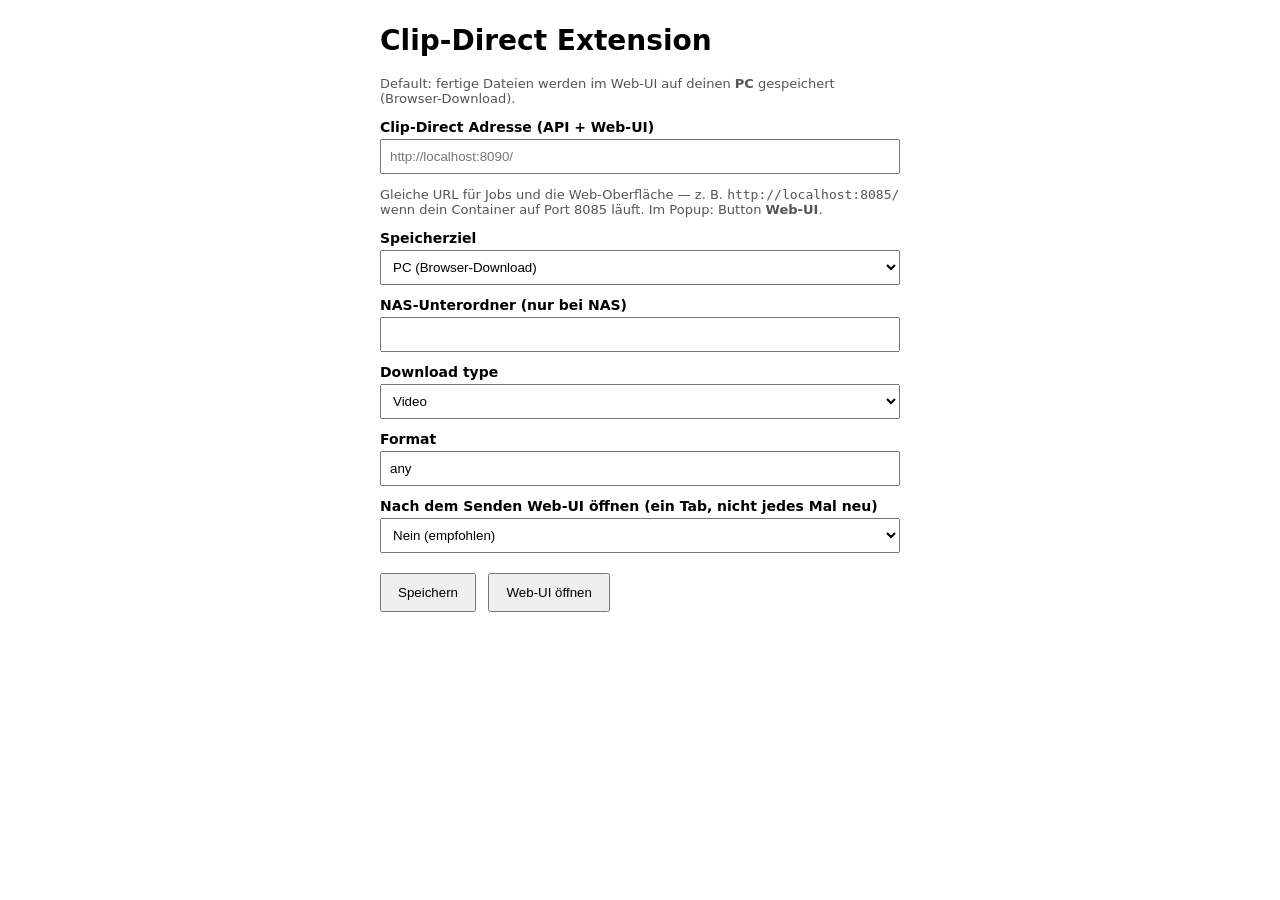
==== extension/options.html @ b969fb28 "Release 1.1.0: Clip-Direct with AGPL docs and preserved HLS/merge behavior Co-authored-by: Cursor <c" ====
<!DOCTYPE html>
<html lang="de">
<head>
  <meta charset="utf-8" />
  <title>Clip-Direct – Einstellungen</title>
  <style>
    body { font: 14px system-ui, sans-serif; max-width: 520px; margin: 24px auto; padding: 0 16px; }
    label { display: block; margin-top: 12px; font-weight: 600; }
    input, select { width: 100%; margin-top: 4px; padding: 8px; box-sizing: border-box; }
    button { margin-top: 20px; padding: 10px 16px; }
    .saved { color: green; margin-left: 8px; }
    p.note { color: #555; font-size: 13px; }
  </style>
</head>
<body>
  <h1>Clip-Direct Extension</h1>
  <p class="note">Default: fertige Dateien werden im Web-UI auf deinen <strong>PC</strong> gespeichert (Browser-Download).</p>
  <label>Clip-Direct Adresse (API + Web-UI)
    <input type="url" id="clipDirectBaseUrl" placeholder="http://localhost:8090/" />
  </label>
  <p class="note">Gleiche URL für Jobs und die Web-Oberfläche — z.&nbsp;B. <code>http://localhost:8085/</code> wenn dein Container auf Port 8085 läuft. Im Popup: Button <strong>Web-UI</strong>.</p>
  <label>Speicherziel
    <select id="saveTarget">
      <option value="browser">PC (Browser-Download)</option>
      <option value="nas">NAS (Server-Ordner)</option>
    </select>
  </label>
  <label>NAS-Unterordner (nur bei NAS)
    <input type="text" id="folder" placeholder="" />
  </label>
  <label>Download type
    <select id="downloadType">
      <option value="video">Video</option>
      <option value="audio">Audio</option>
    </select>
  </label>
  <label>Format
    <input type="text" id="format" value="any" />
  </label>
  <label>Nach dem Senden Web-UI öffnen (ein Tab, nicht jedes Mal neu)
    <select id="openUiAfterQueue">
      <option value="false">Nein (empfohlen)</option>
      <option value="true">Ja — vorhandenen Tab fokussieren</option>
    </select>
  </label>
  <button type="button" id="save">Speichern</button><span id="saved" class="saved" hidden>Gespeichert</span>
  <button type="button" id="openUi" style="margin-left:8px">Web-UI öffnen</button>
  <script type="module" src="options.js"></script>
</body>
</html>
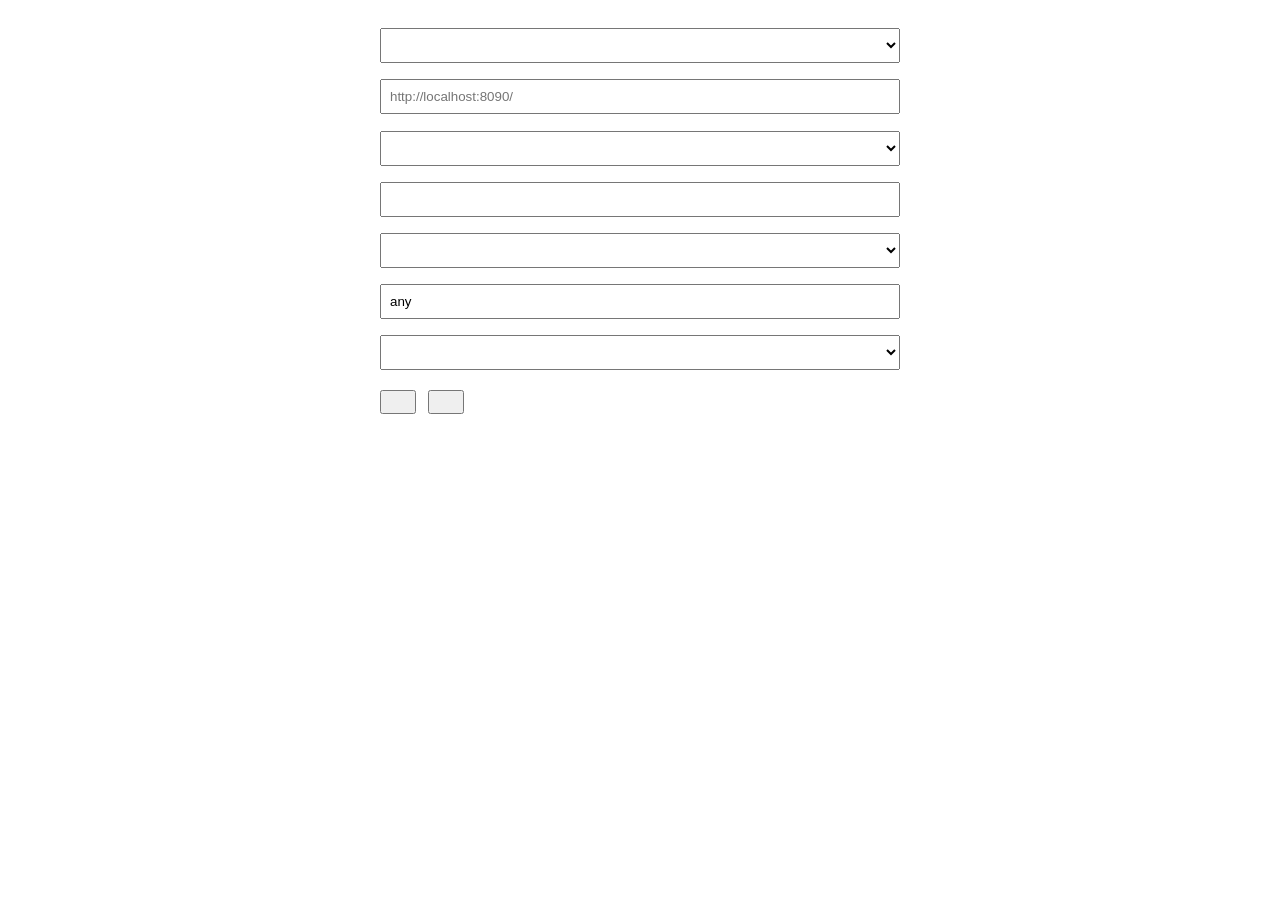
==== commit ac3bf854: "English default UI with optional German (extension + web UI). Add i18n locales, README responsible-u" ====
--- a/extension/options.html
+++ b/extension/options.html
@@ -1,8 +1,8 @@
 <!DOCTYPE html>
-<html lang="de">
+<html lang="en">
 <head>
   <meta charset="utf-8" />
-  <title>Clip-Direct – Einstellungen</title>
+  <title>Clip-Direct – Settings</title>
   <style>
     body { font: 14px system-ui, sans-serif; max-width: 520px; margin: 24px auto; padding: 0 16px; }
     label { display: block; margin-top: 12px; font-weight: 600; }
@@ -13,38 +13,37 @@
   </style>
 </head>
 <body>
-  <h1>Clip-Direct Extension</h1>
-  <p class="note">Default: fertige Dateien werden im Web-UI auf deinen <strong>PC</strong> gespeichert (Browser-Download).</p>
-  <label>Clip-Direct Adresse (API + Web-UI)
-    <input type="url" id="clipDirectBaseUrl" placeholder="http://localhost:8090/" />
-  </label>
-  <p class="note">Gleiche URL für Jobs und die Web-Oberfläche — z.&nbsp;B. <code>http://localhost:8085/</code> wenn dein Container auf Port 8085 läuft. Im Popup: Button <strong>Web-UI</strong>.</p>
-  <label>Speicherziel
-    <select id="saveTarget">
-      <option value="browser">PC (Browser-Download)</option>
-      <option value="nas">NAS (Server-Ordner)</option>
-    </select>
-  </label>
-  <label>NAS-Unterordner (nur bei NAS)
-    <input type="text" id="folder" placeholder="" />
-  </label>
-  <label>Download type
-    <select id="downloadType">
-      <option value="video">Video</option>
-      <option value="audio">Audio</option>
-    </select>
-  </label>
-  <label>Format
-    <input type="text" id="format" value="any" />
-  </label>
-  <label>Nach dem Senden Web-UI öffnen (ein Tab, nicht jedes Mal neu)
-    <select id="openUiAfterQueue">
-      <option value="false">Nein (empfohlen)</option>
-      <option value="true">Ja — vorhandenen Tab fokussieren</option>
-    </select>
-  </label>
-  <button type="button" id="save">Speichern</button><span id="saved" class="saved" hidden>Gespeichert</span>
-  <button type="button" id="openUi" style="margin-left:8px">Web-UI öffnen</button>
+  <h1 data-i18n="options.title"></h1>
+  <p class="note" data-i18n="options.noteDefault"></p>
+  <label data-i18n="options.language"></label>
+  <select id="uiLocale">
+    <option value="en" data-i18n="options.lang.en"></option>
+    <option value="de" data-i18n="options.lang.de"></option>
+  </select>
+  <label data-i18n="options.serverUrl"></label>
+  <input type="url" id="clipDirectBaseUrl" placeholder="http://localhost:8090/" />
+  <p class="note" data-i18n="options.serverNote"></p>
+  <label data-i18n="options.saveTarget"></label>
+  <select id="saveTarget">
+    <option value="browser" data-i18n="options.saveBrowser"></option>
+    <option value="nas" data-i18n="options.saveNas"></option>
+  </select>
+  <label data-i18n="options.nasFolder"></label>
+  <input type="text" id="folder" placeholder="" />
+  <label data-i18n="options.downloadType"></label>
+  <select id="downloadType">
+    <option value="video" data-i18n="options.typeVideo"></option>
+    <option value="audio" data-i18n="options.typeAudio"></option>
+  </select>
+  <label data-i18n="options.format"></label>
+  <input type="text" id="format" value="any" />
+  <label data-i18n="options.openUiAfterQueue"></label>
+  <select id="openUiAfterQueue">
+    <option value="false" data-i18n="options.openUiNo"></option>
+    <option value="true" data-i18n="options.openUiYes"></option>
+  </select>
+  <button type="button" id="save" data-i18n="options.save"></button><span id="saved" class="saved" hidden data-i18n="options.saved"></span>
+  <button type="button" id="openUi" style="margin-left:8px" data-i18n="options.openWebUi"></button>
   <script type="module" src="options.js"></script>
 </body>
 </html>
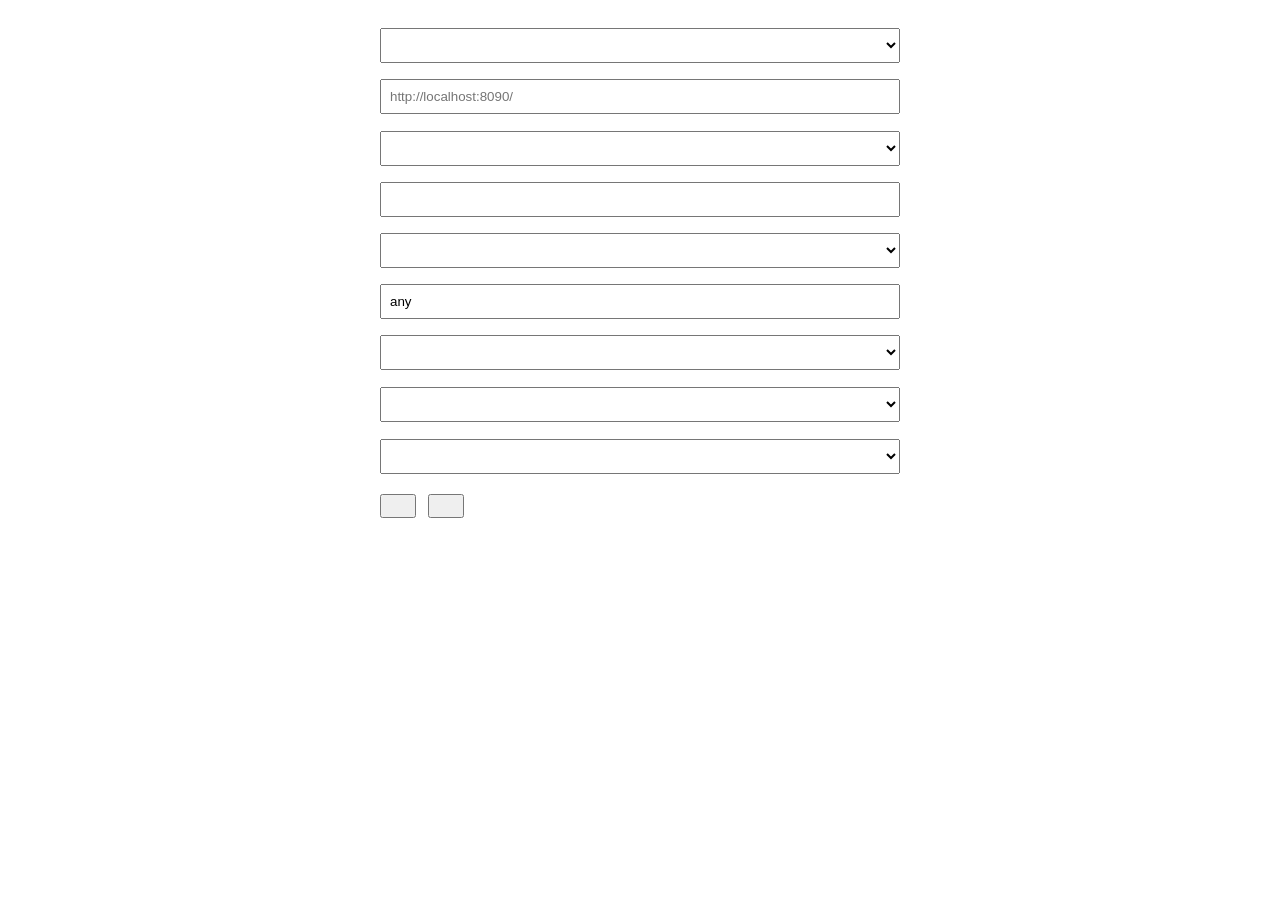
==== commit 128c839a: "checkpoint before checking out master" ====
--- a/extension/options.html
+++ b/extension/options.html
@@ -37,6 +37,18 @@
   </select>
   <label data-i18n="options.format"></label>
   <input type="text" id="format" value="any" />
+  <label data-i18n="options.clipEncodeMode"></label>
+  <select id="clipEncodeMode">
+    <option value="preserve" data-i18n="options.clipEncodePreserve"></option>
+    <option value="exact" data-i18n="options.clipEncodeExact"></option>
+  </select>
+  <p class="note" data-i18n="options.clipEncodeNote"></p>
+  <label data-i18n="options.postRender"></label>
+  <select id="postRender">
+    <option value="false" data-i18n="options.postRenderOff"></option>
+    <option value="true" data-i18n="options.postRenderOn"></option>
+  </select>
+  <p class="note" data-i18n="options.postRenderNote"></p>
   <label data-i18n="options.openUiAfterQueue"></label>
   <select id="openUiAfterQueue">
     <option value="false" data-i18n="options.openUiNo"></option>
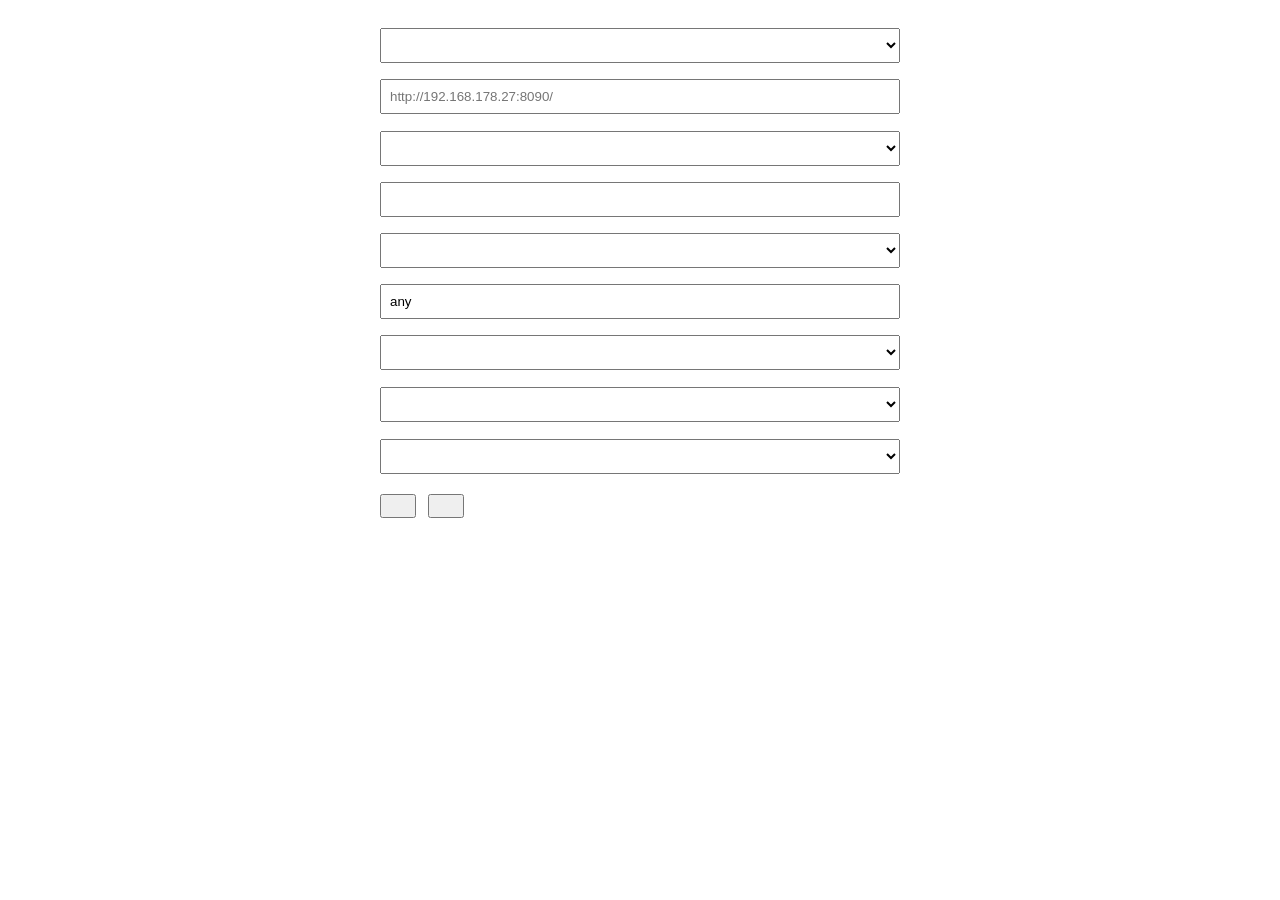
==== commit cd70c6bd: "Honor edited clip times on browser HLS, including merge. Tokenized CDNs download in Chrome to avoid " ====
--- a/extension/options.html
+++ b/extension/options.html
@@ -21,7 +21,7 @@
     <option value="de" data-i18n="options.lang.de"></option>
   </select>
   <label data-i18n="options.serverUrl"></label>
-  <input type="url" id="clipDirectBaseUrl" placeholder="http://localhost:8090/" />
+  <input type="url" id="clipDirectBaseUrl" placeholder="http://192.168.178.27:8090/" />
   <p class="note" data-i18n="options.serverNote"></p>
   <label data-i18n="options.saveTarget"></label>
   <select id="saveTarget">
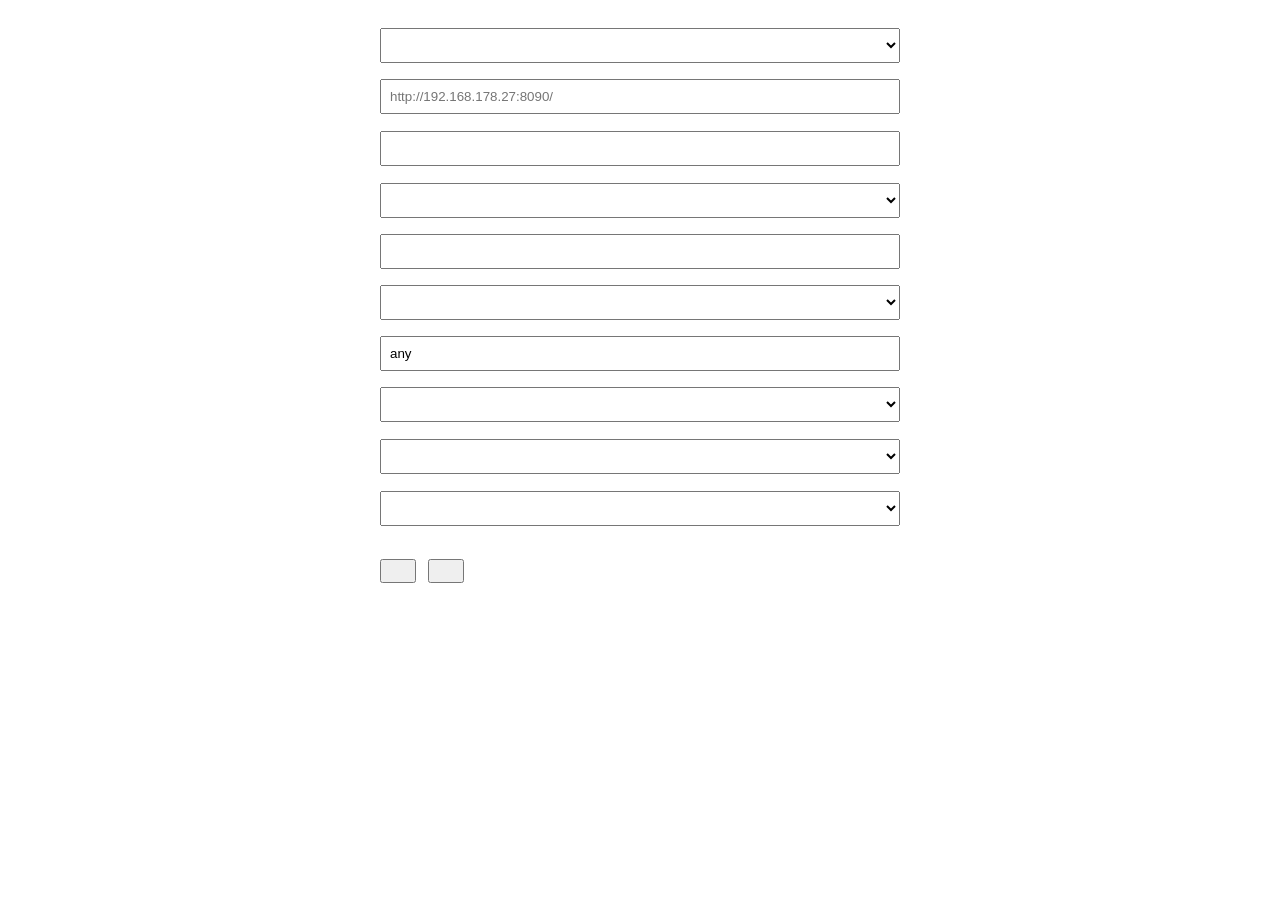
==== commit ffa24175: "Harden backend and extension: cancel, streamed ingest, API token, background browser fetch. Backend:" ====
--- a/extension/options.html
+++ b/extension/options.html
@@ -23,6 +23,9 @@
   <label data-i18n="options.serverUrl"></label>
   <input type="url" id="clipDirectBaseUrl" placeholder="http://192.168.178.27:8090/" />
   <p class="note" data-i18n="options.serverNote"></p>
+  <label data-i18n="options.apiToken"></label>
+  <input type="password" id="apiToken" autocomplete="off" />
+  <p class="note" data-i18n="options.apiTokenNote"></p>
   <label data-i18n="options.saveTarget"></label>
   <select id="saveTarget">
     <option value="browser" data-i18n="options.saveBrowser"></option>
@@ -54,6 +57,7 @@
     <option value="false" data-i18n="options.openUiNo"></option>
     <option value="true" data-i18n="options.openUiYes"></option>
   </select>
+  <p class="note" data-i18n="options.shortcutsNote"></p>
   <button type="button" id="save" data-i18n="options.save"></button><span id="saved" class="saved" hidden data-i18n="options.saved"></span>
   <button type="button" id="openUi" style="margin-left:8px" data-i18n="options.openWebUi"></button>
   <script type="module" src="options.js"></script>
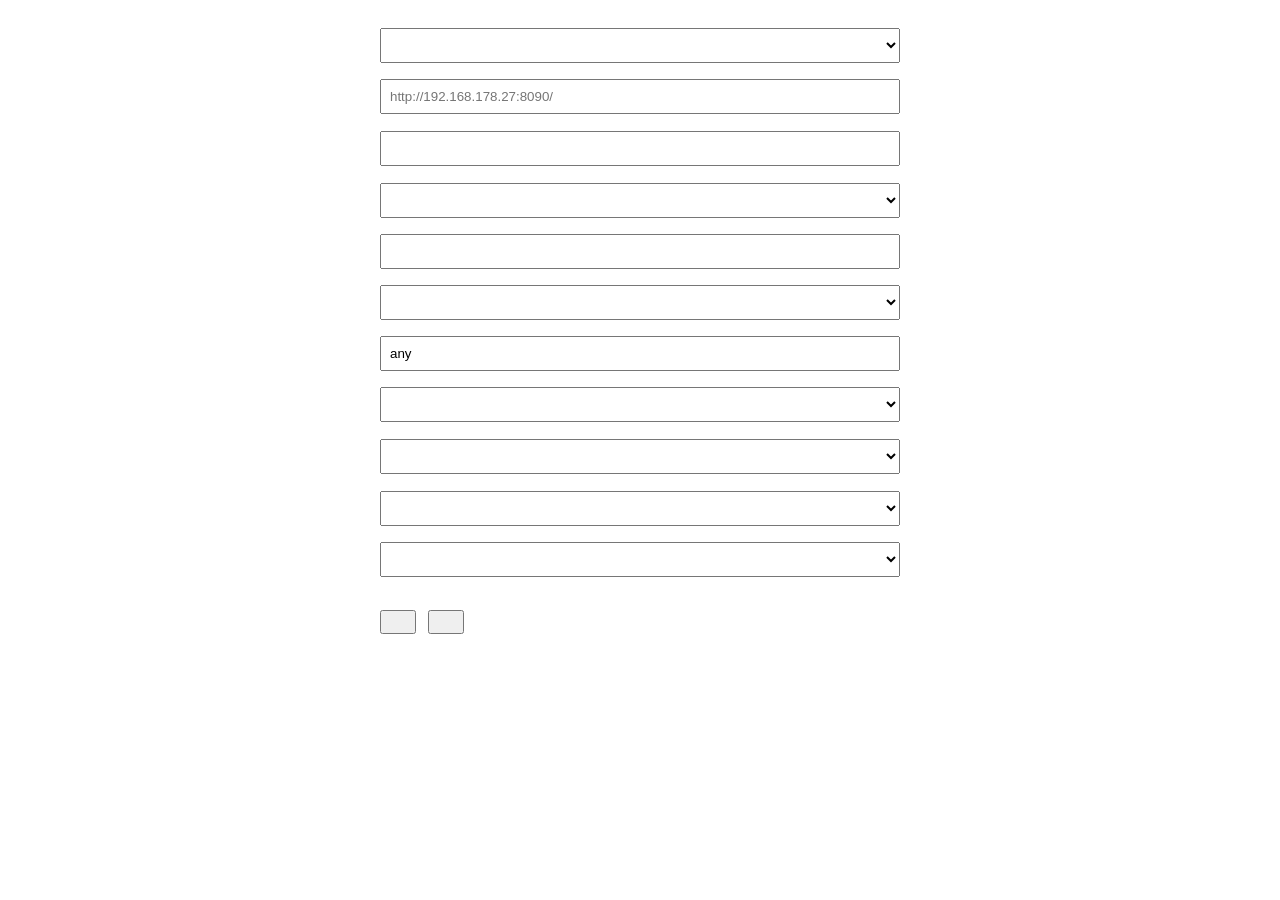
==== commit 39e24bcb: "Rework the popup and page bar, and gate keep-playback. Clips can be checked for a separate send or a" ====
--- a/extension/options.html
+++ b/extension/options.html
@@ -57,6 +57,12 @@
     <option value="false" data-i18n="options.openUiNo"></option>
     <option value="true" data-i18n="options.openUiYes"></option>
   </select>
+  <label data-i18n="options.keepPlayback"></label>
+  <select id="keepPlayback">
+    <option value="true" data-i18n="options.keepPlaybackOn"></option>
+    <option value="false" data-i18n="options.keepPlaybackOff"></option>
+  </select>
+  <p class="note" data-i18n="options.keepPlaybackNote"></p>
   <p class="note" data-i18n="options.shortcutsNote"></p>
   <button type="button" id="save" data-i18n="options.save"></button><span id="saved" class="saved" hidden data-i18n="options.saved"></span>
   <button type="button" id="openUi" style="margin-left:8px" data-i18n="options.openWebUi"></button>
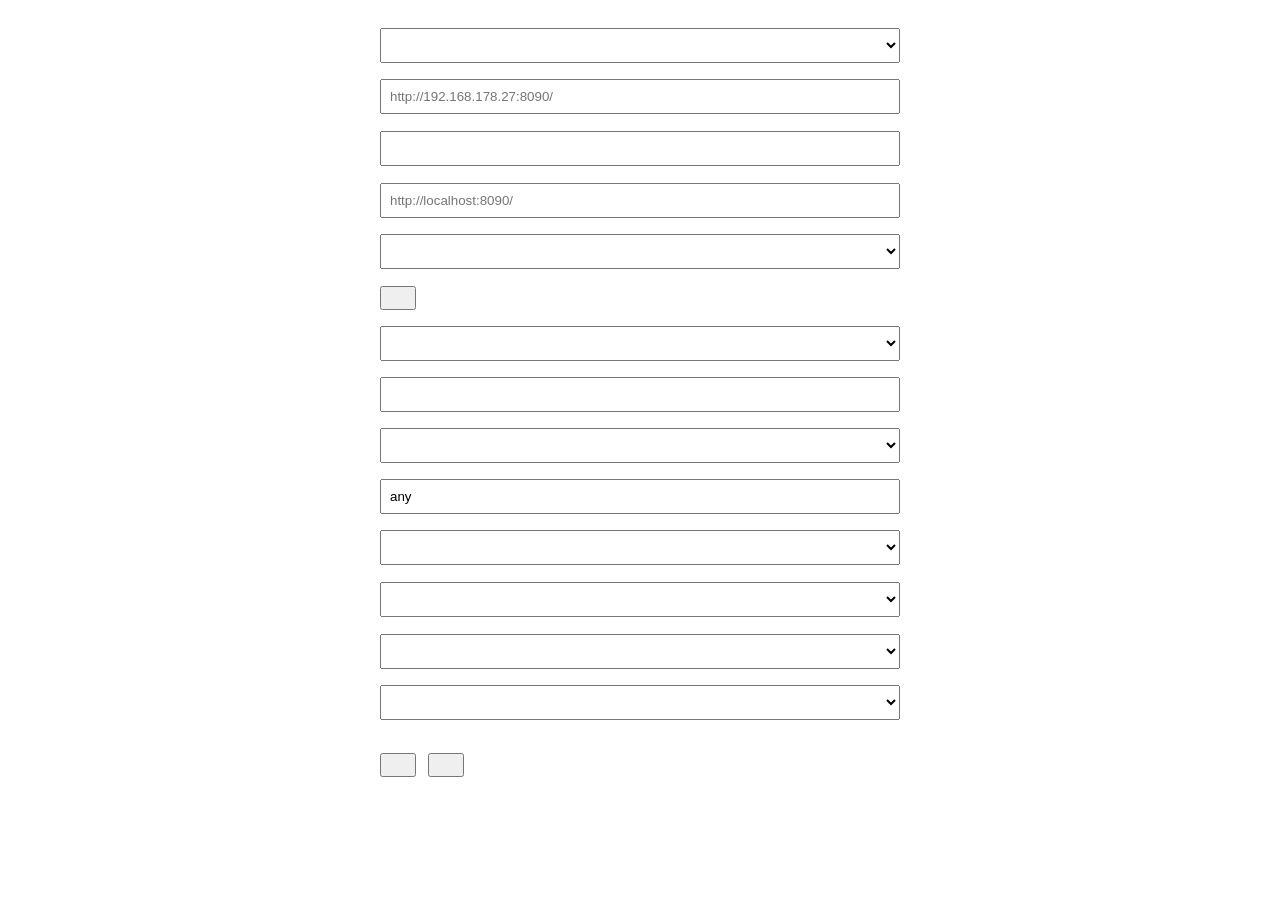
==== commit 21e830c8: "Optional PC render instance: fast-server switching, one-click setup, popup toggle. exact clips, post" ====
--- a/extension/options.html
+++ b/extension/options.html
@@ -26,6 +26,16 @@
   <label data-i18n="options.apiToken"></label>
   <input type="password" id="apiToken" autocomplete="off" />
   <p class="note" data-i18n="options.apiTokenNote"></p>
+  <label data-i18n="options.fastServerUrl"></label>
+  <input type="url" id="fastServerUrl" placeholder="http://localhost:8090/" />
+  <label data-i18n="options.fastServerEnabled"></label>
+  <select id="fastServerEnabled">
+    <option value="false" data-i18n="options.fastServerOff"></option>
+    <option value="true" data-i18n="options.fastServerOn"></option>
+  </select>
+  <p class="note" data-i18n="options.fastServerNote"></p>
+  <button type="button" id="testFastServer" style="margin-top:4px" data-i18n="options.fastServerTest"></button>
+  <span id="fastServerResult" class="note"></span>
   <label data-i18n="options.saveTarget"></label>
   <select id="saveTarget">
     <option value="browser" data-i18n="options.saveBrowser"></option>
